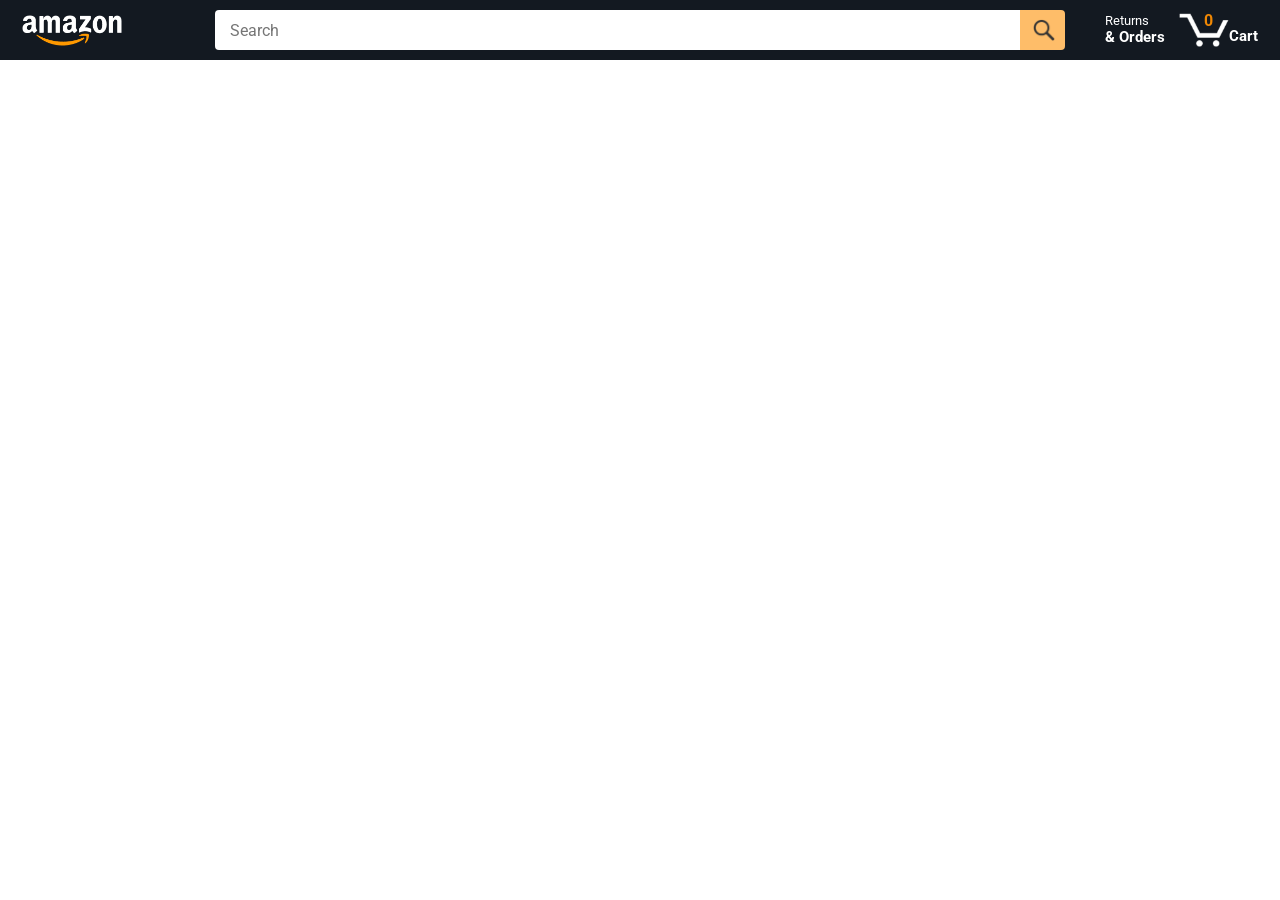
==== index.html @ 96c188be "Initial commit" ====
<!DOCTYPE html>
<html>
  <head>
    <title>Amazon Project</title>

    <!-- This code is needed for responsive design to work.
      (Responsive design = make the website look good on
      smaller screen sizes like a phone or a tablet). -->
    <meta name="viewport" content="width=device-width, initial-scale=1">

    <!-- Load a font called Roboto from Google Fonts. -->
    <link rel="preconnect" href="https://fonts.googleapis.com">
    <link rel="preconnect" href="https://fonts.gstatic.com" crossorigin>
    <link href="https://fonts.googleapis.com/css2?family=Roboto:wght@400;500;700&display=swap" rel="stylesheet">

    <!-- Here are the CSS files for this page. -->
    <link rel="stylesheet" href="styles/shared/general.css">
    <link rel="stylesheet" href="styles/shared/amazon-header.css">
    <link rel="stylesheet" href="styles/pages/amazon.css">
  </head>
  <body>
    <div class="amazon-header">
      <div class="amazon-header-left-section">
        <a href="index.html" class="header-link">
          <img class="amazon-logo"
            src="images/amazon-logo-white.png">
          <img class="amazon-mobile-logo"
            src="images/amazon-mobile-logo-white.png">
        </a>
      </div>

      <div class="amazon-header-middle-section">
        <input class="search-bar js-search-bar" type="text" placeholder="Search">

        <button class="search-button js-search-button">
          <img class="search-icon" src="images/icons/search-icon.png">
        </button>
      </div>

      <div class="amazon-header-right-section">
        <a class="orders-link header-link" href="orders.html">
          <span class="returns-text">Returns</span>
          <span class="orders-text">& Orders</span>
        </a>

        <a class="cart-link header-link" href="checkout.html">
          <img class="cart-icon" src="images/icons/cart-icon.png">
          <div class="cart-quantity js-add-button">0</div>
          <div class="cart-text">Cart</div>
        </a>
      </div>
    </div>
    
    <div class="main">
      <div class="products-grid js-product">
      </div>
    </div>
    <script type="module" src="scripts/amazon.js"></script>
  </body>
</html>
---- styles/shared/general.css ----
body {
  font-family: Roboto, Arial;
  color: rgb(33, 33, 33);
  /* The <body> element has a default margin of 8px
     on all sides. This removes the default margins. */
  margin: 0;
}

/* <p> elements have a default margin on the top
   and bottom. This removes the default margins. */
p {
  margin: 0;
}

button {
  cursor: pointer;
}

select {
  cursor: pointer;
}

input, select, button {
  font-family: Roboto, Arial;
}

.button-primary {
  color: rgb(33, 33, 33);
  background-color: rgb(255, 216, 20);
  border: 1px solid rgb(252, 210, 0);
  border-radius: 8px;
  cursor: pointer;
  box-shadow: 0 2px 5px rgba(213, 217, 217, 0.5);
}

.button-primary:hover {
  background-color: rgb(247, 202, 0);
  border: 1px solid rgb(242, 194, 0);
}

.button-primary:active {
  background: rgb(255, 216, 20);
  border-color: rgb(252, 210, 0);
  box-shadow: none;
}

.button-secondary {
  color: rgb(33, 33, 33);
  background: white;
  border: 1px solid rgb(213, 217, 217);
  border-radius: 8px;
  cursor: pointer;
  box-shadow: 0 2px 5px rgba(213, 217, 217, 0.5);
}

.button-secondary:hover {
  background-color: rgb(247, 250, 250);
}

.button-secondary:active {
  background-color: rgb(237, 253, 255);
  box-shadow: none;
}

/* These styles will limit text to 2 lines. Anything
   beyond 2 lines will be replaced with "..."
   You can find this code by using an A.I. tool or by
   searching in Google.
   https://css-tricks.com/almanac/properties/l/line-clamp/ */
.limit-text-to-2-lines {
  display: -webkit-box;
  -webkit-line-clamp: 2;
  -webkit-box-orient: vertical;
  overflow: hidden;
}

.link-primary {
  color: rgb(1, 124, 182);
  cursor: pointer;
}

.link-primary:hover {
  color: rgb(196, 80, 0);
}

/* Styles for dropdown selectors. */
select {
  color: rgb(33, 33, 33);
  background-color: rgb(240, 240, 240);
  border: 1px solid rgb(213, 217, 217);
  border-radius: 8px;
  padding: 3px 5px;
  font-size: 15px;
  cursor: pointer;
  box-shadow: 0 2px 5px rgba(213, 217, 217, 0.5);
}

select:focus,
input:focus {
  outline: 2px solid rgb(255, 153, 0);
}
---- styles/shared/amazon-header.css ----
.amazon-header {
  background-color: rgb(19, 25, 33);
  color: white;
  padding-left: 15px;
  padding-right: 15px;

  display: flex;
  align-items: center;
  justify-content: space-between;

  position: fixed;
  top: 0;
  left: 0;
  right: 0;
  height: 60px;
}

.amazon-header-left-section {
  width: 180px;
}

@media (max-width: 800px) {
  .amazon-header-left-section {
    width: unset;
  }
}

.header-link {
  display: inline-block;
  padding: 6px;
  border-radius: 2px;
  cursor: pointer;
  text-decoration: none;
  border: 1px solid rgba(0, 0, 0, 0);
}

.header-link:hover {
  border: 1px solid white;
}

.amazon-logo {
  width: 100px;
  margin-top: 5px;
}

.amazon-mobile-logo {
  display: none;
}

@media (max-width: 575px) {
  .amazon-logo {
    display: none;
  }

  .amazon-mobile-logo {
    display: block;
    height: 35px;
    margin-top: 5px;
  }
}

.amazon-header-middle-section {
  flex: 1;
  max-width: 850px;
  margin-left: 10px;
  margin-right: 10px;
  display: flex;
}

.search-bar {
  flex: 1;
  width: 0;
  font-size: 16px;
  height: 38px;
  padding-left: 15px;
  border: none;
  border-top-left-radius: 4px;
  border-bottom-left-radius: 4px;
  border-top-right-radius: 0;
  border-bottom-right-radius: 0;
}

.search-button {
  background-color: rgb(254, 189, 105);
  border: none;
  width: 45px;
  height: 40px;
  border-top-right-radius: 4px;
  border-bottom-right-radius: 4px;
  flex-shrink: 0;
}

.search-icon {
  height: 22px;
  margin-left: 2px;
  margin-top: 3px;
}

.amazon-header-right-section {
  width: 180px;
  flex-shrink: 0;
  display: flex;
  justify-content: end;
}

.orders-link {
  color: white;
}

.returns-text {
  display: block;
  font-size: 13px;
}

.orders-text {
  display: block;
  font-size: 15px;
  font-weight: 700;
}

.cart-link {
  color: white;
  display: flex;
  align-items: center;
  position: relative;
}

.cart-icon {
  width: 50px;
}

.cart-text {
  margin-top: 12px;
  font-size: 15px;
  font-weight: 700;
}

.cart-quantity {
  color: rgb(240, 136, 4);
  font-size: 16px;
  font-weight: 700;

  position: absolute;
  top: 4px;
  left: 22px;
  
  width: 26px;
  text-align: center;
}
---- styles/pages/amazon.css ----
.main {
  margin-top: 60px;
}

.products-grid {
  display: grid;

  /* - In CSS Grid, 1fr means a column will take up the
       remaining space in the grid.
     - If we write 1fr 1fr ... 1fr; 8 times, this will
       divide the grid into 8 columns, each taking up an
       equal amount of the space.
     - repeat(8, 1fr); is a shortcut for repeating "1fr"
       8 times (instead of typing out "1fr" 8 times).
       repeat(...) is a special property that works with
       display: grid; */
  grid-template-columns: repeat(8, 1fr);
}

/* @media is used to create responsive design (making the
   website look good on any screen size). This @media
   means when the screen width is 2000px or less, we
   will divide the grid into 7 columns instead of 8. */
@media (max-width: 2000px) {
  .products-grid {
    grid-template-columns: repeat(7, 1fr);
  }
}

/* This @media means when the screen width is 1600px or
   less, we will divide the grid into 6 columns. */
@media (max-width: 1600px) {
  .products-grid {
    grid-template-columns: repeat(6, 1fr);
  }
}

@media (max-width: 1300px) {
  .products-grid {
    grid-template-columns: repeat(5, 1fr);
  }
}

@media (max-width: 1000px) {
  .products-grid {
    grid-template-columns: repeat(4, 1fr);
  }
}

@media (max-width: 800px) {
  .products-grid {
    grid-template-columns: repeat(3, 1fr);
  }
}

@media (max-width: 575px) {
  .products-grid {
    grid-template-columns: repeat(2, 1fr);
  }
}

@media (max-width: 450px) {
  .products-grid {
    grid-template-columns: 1fr;
  }
}

.product-container {
  padding-top: 40px;
  padding-bottom: 25px;
  padding-left: 25px;
  padding-right: 25px;

  border-right: 1px solid rgb(231, 231, 231);
  border-bottom: 1px solid rgb(231, 231, 231);

  display: flex;
  flex-direction: column;
}

.product-image-container {
  display: flex;
  justify-content: center;
  align-items: center;

  height: 180px;
  margin-bottom: 20px;
}

.product-image {
  /* Images will overflow their container by default. To
    prevent this, we set max-width and max-height to 100%
    so they stay inside their container. */
  max-width: 100%;
  max-height: 100%;
}

.product-name {
  height: 40px;
  margin-bottom: 5px;
}

.product-rating-container {
  display: flex;
  align-items: center;
  margin-bottom: 10px;
}

.product-rating-stars {
  width: 100px;
  margin-right: 6px;
}

.product-rating-count {
  color: rgb(1, 124, 182);
  cursor: pointer;
  margin-top: 3px;
}

.product-price {
  font-weight: 700;
  margin-bottom: 10px;
}

.product-quantity-container {
  margin-bottom: 17px;
}

.product-spacer {
  flex: 1;
}

.added-to-cart {
  color: rgb(6, 125, 98);
  font-size: 16px;

  display: flex;
  align-items: center;
  margin-bottom: 8px;

  /* At first, the "Added to cart" message will
     be invisible. Use JavaScript to change the
     opacity and make it visible. */
  opacity: 0;
}

.added-to-cart img {
  height: 20px;
  margin-right: 5px;
}

.add-to-cart-button {
  width: 100%;
  padding: 8px;
  border-radius: 50px;
}
.added-to-cart-visible{
  opacity:1;
}
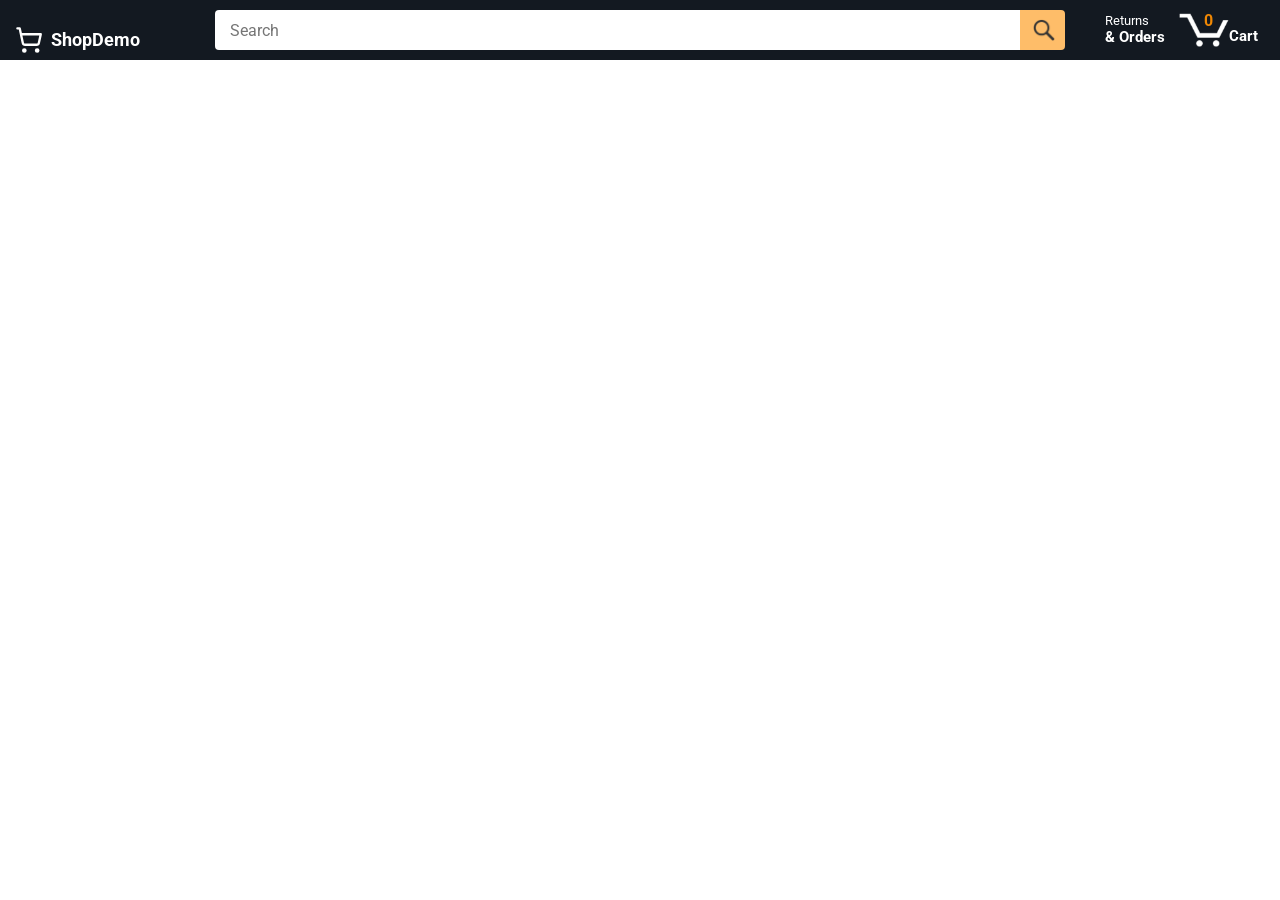
==== commit 635b75d4: "Updated logo,title,and added educational disclimer" ====
--- a/index.html
+++ b/index.html
@@ -1,7 +1,7 @@
 <!DOCTYPE html>
 <html>
   <head>
-    <title>Amazon Project</title>
+    <title>E-Commerce Store</title>
 
     <!-- This code is needed for responsive design to work.
       (Responsive design = make the website look good on
@@ -19,11 +19,20 @@
     <link rel="stylesheet" href="styles/pages/amazon.css">
   </head>
   <body>
+    <div style="background-color: #232f3e; color: #ffffff; text-align: center; padding: 8px; font-size: 14px; font-family: sans-serif;">
+  💡 <strong>Note:</strong> Educational Practice Project — Not affiliated with any commercial entity.
+</div>
     <div class="amazon-header">
       <div class="amazon-header-left-section">
         <a href="index.html" class="header-link">
-          <img class="amazon-logo"
-            src="images/amazon-logo-white.png">
+          <!-- Generic Store Logo -->
+<a href="#" style="display: flex; align-items: center; gap: 8px; text-decoration: none; color: white; font-weight: bold; font-size: 18px;">
+  <svg xmlns="http://www.w3.org/2000/svg" width="28" height="28" viewBox="0 0 24 24" fill="none" stroke="currentColor" stroke-width="2" stroke-linecap="round" stroke-linejoin="round">
+    <circle cx="8" cy="21" r="1"/><circle cx="19" cy="21" r="1"/>
+    <path d="M2.05 2.05h2l2.66 12.42a2 2 0 0 0 2 1.58h9.78a2 2 0 0 0 1.95-1.57l1.65-7.43H5.12"/>
+  </svg>
+  <span>ShopDemo</span>
+</a>
           <img class="amazon-mobile-logo"
             src="images/amazon-mobile-logo-white.png">
         </a>
